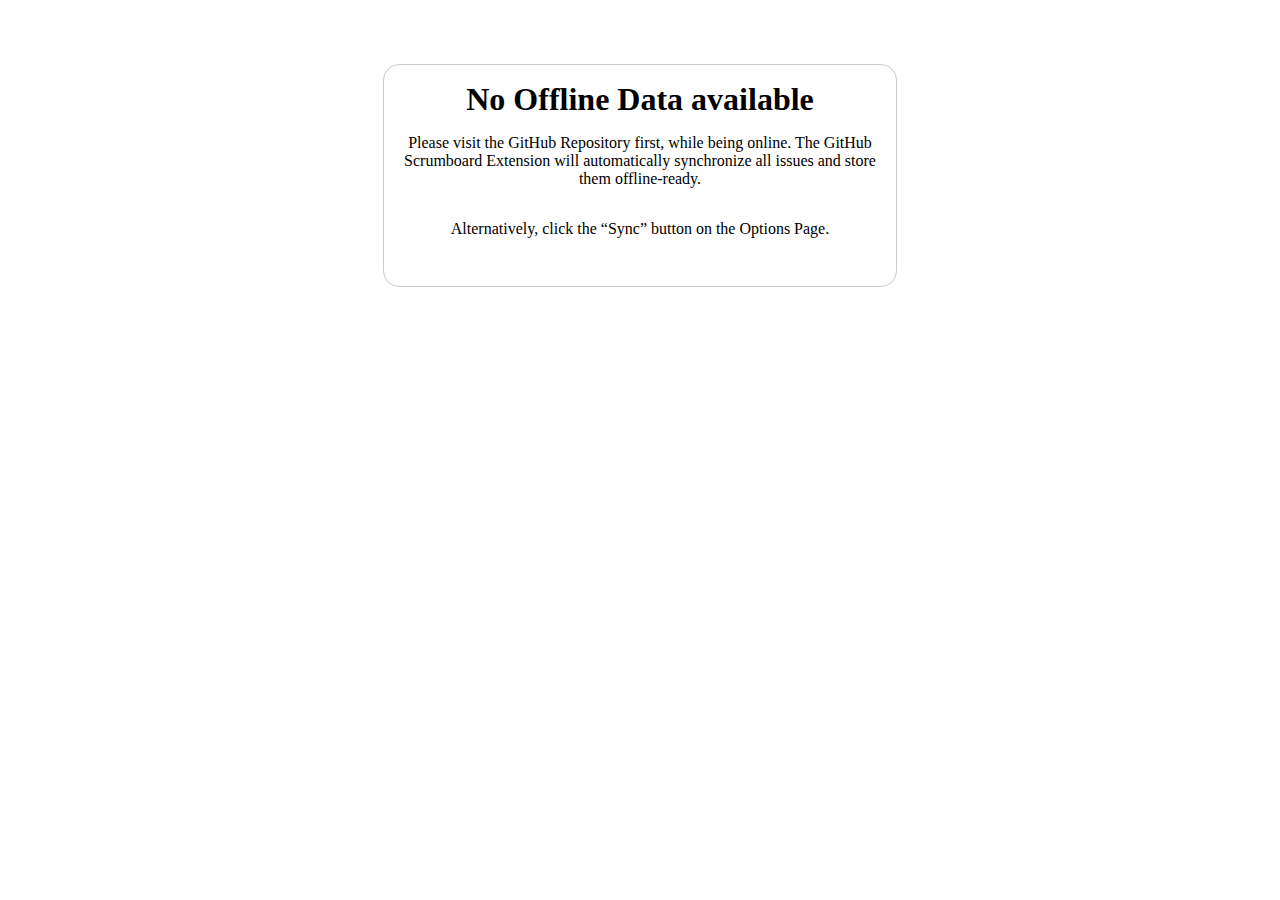
==== chrome/offline/index.html @ d23db315 ":unicorn: Online and Offline Support" ====
<!DOCTYPE html>
<html>
	<head>
		<title>Offline Scrumboard</title>
		<link rel="stylesheet" href="./offline.css">
	</head>
	<body>
		<main>
			<fieldset>
				<h3>No Offline Data available</h3>
				<div>
					Please visit the GitHub Repository first, while being online.
					The GitHub Scrumboard Extension will automatically synchronize
					all issues and store them offline-ready.
				</div>
				<div>
					Alternatively, click the <q>Sync</q> button on the Options Page.
				</div>
			</fieldset>
		</main>
		<script type="module" src="./offline.mjs"></script>
	</body>
</html>
---- chrome/offline/offline.css ----
fieldset {
	display: block;
	position: relative;
	width: 480px;
	margin: 64px auto 64px auto;
	padding: 16px;
	border: 1px solid #cccccc;
	border-radius: 16px;
}

fieldset > h3 {
	display: block;
	margin: 0px 0px 16px 0px;
	padding: 0px;
	font-size: 2em;
	font-weight: bold;
	text-align: center;
}

fieldset div {
	display: block;
	margin: 0px 0px 16px 0px;
	text-align: center;
}

fieldset div:last-of-type {
	margin-top: 32px;
	margin-bottom: 32px;
}



/*
 * SCRUMBOARD STYLES
 */

github-scrumboard {
	display: flex;
	position: static;
	flex-flow: row nowrap;
	width: 100%;
	height: 100%;
	min-height: 32px;
	max-height: 100vh;
	border: 1px solid #cccccc;
	border-radius: 8px 8px 8px 8px;
	overflow: hidden;
}

github-scrumboard > github-scrumboard-column {
	display: block;
	position: relative;
	flex: 1;
	border: 1px solid #cccccc;
	text-align: center;
}

github-scrumboard-column > h2 {
	display: block;
	margin: 0px;
	padding: 8px 0px;
	border-bottom: 1px solid #cccccc;
}

github-scrumboard-stack {
	display: block;
	width: 100%;
	height: 100%;
	overflow: auto;
}

github-scrumboard-issue {
	display: block;
	position: relative;
	margin: 4px;
	padding: 8px;
	border: 1px solid #cccccc;
	border-radius: 4px;
	text-align: left;
	min-height: calc(5em  + 8px);
	max-height: calc(10em + 8px);
	transition: background 250ms ease-out;
	overflow: hidden;
	cursor: drag;
}

github-scrumboard-issue:hover {
	background: #e1e4e8;
}

github-scrumboard-issue > a {
	display: block;
	width: auto;
	height: 32px;
	vertical-align: top;
}

github-scrumboard-issue > figure {
	display: block;
	position: absolute;
	width: auto;
	height: 32px;
	top: 0px;
	right: 0px;
	bottom: auto;
	left: auto;
	margin: 0px;
	padding: 0px;
	text-align: right;
	vertical-align: top;
}

github-scrumboard-issue > figure > img {
	display: inline-block;
	margin: 0px 4px 0px 0px;
	vertical-align: top;
	border: 1px solid transparent;
	border-radius: 4px;
}

github-scrumboard-issue > figure > img:last-child {
	margin-right: 0px;
}
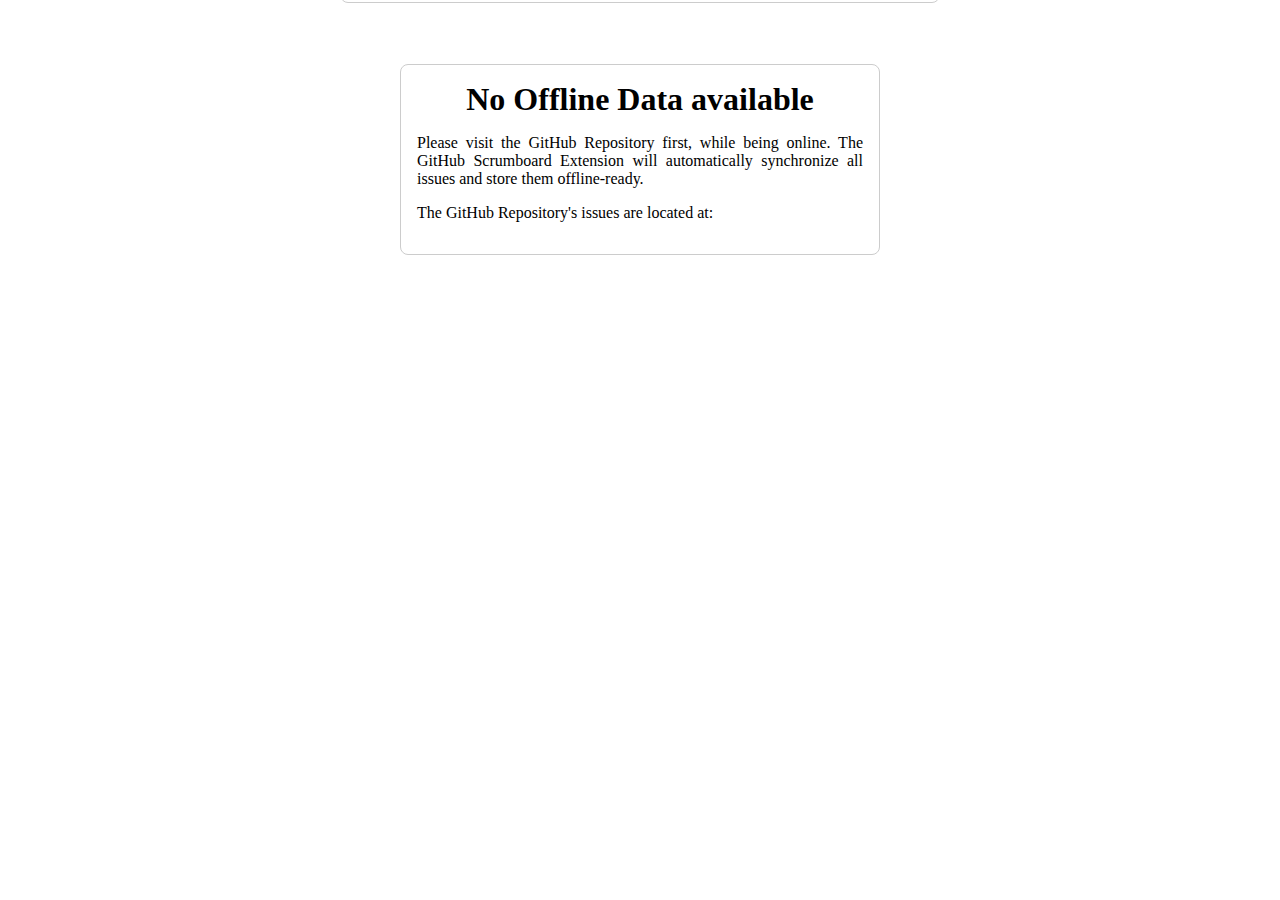
==== commit 9090839b: ":rocket: Improvements and better UX" ====
--- a/chrome/offline/index.html
+++ b/chrome/offline/index.html
@@ -14,10 +14,17 @@
 					all issues and store them offline-ready.
 				</div>
 				<div>
-					Alternatively, click the <q>Sync</q> button on the Options Page.
+					The GitHub Repository's issues are located at:<br>
+					<a href="#" target="_blank"></a>
 				</div>
 			</fieldset>
 		</main>
+		<dialog>
+			<article>
+				<h3>Issue Title</h3>
+				<button>X</button>
+			</article>
+		</dialog>
 		<script type="module" src="./offline.mjs"></script>
 	</body>
 </html>
--- a/chrome/offline/offline.css
+++ b/chrome/offline/offline.css
@@ -1,3 +1,9 @@
+
+body {
+	margin: 0px;
+	padding: 0px;
+	font-size: 16px;
+}
 
 fieldset {
 	display: block;
@@ -6,7 +12,12 @@
 	margin: 64px auto 64px auto;
 	padding: 16px;
 	border: 1px solid #cccccc;
-	border-radius: 16px;
+	border-radius: 8px;
+	box-sizing: border-box;
+}
+
+fieldset a {
+	color: #22ccff;
 }
 
 fieldset > h3 {
@@ -21,12 +32,148 @@
 fieldset div {
 	display: block;
 	margin: 0px 0px 16px 0px;
+	text-align: justify;
+}
+
+dialog {
+	display: block;
+	position: fixed;
+	width: 100vw;
+	height: 100vh;
+	top: 0px;
+	right: 0px;
+	bottom: 0px;
+	left: 0px;
+	margin: 0px;
+	padding: 0px;
+	background: rgba(0,0,0,0.75);
+	box-sizing: border-box;
+	z-index: 1024;
+	transform: translate(0%, -100vh);
+	transition: all 250ms ease-out;
+}
+
+dialog[open] {
+	transform: translate(0%, 0%);
+}
+
+dialog > article {
+	display: block;
+	position: relative;
+	width: 600px;
+	height: 100vh;
+	margin: 0px auto 0px auto;
+	padding: 16px;
+	font-family: "-apple-system","BlinkMacSystemFont","Segoe UI","Helvetica","Arial","sans-serif","Apple Color Emoji","Segoe UI Emoji";
+	font-size: 16px;
+	color: #222222;
+	background: #ffffff;
+	border: 1px solid #cccccc;
+	border-radius: 8px;
+	box-sizing: border-box;
+	overflow: hidden auto;
+}
+
+dialog > article h3 {
+	display: block;
+	width: calc(100% - 32px);
+	margin: 0px 0px 16px 0px;
+	padding: 0px;
+	font-size: 32px;
+	font-weight: 500;
+	line-height: 32px;
 	text-align: center;
-}
-
-fieldset div:last-of-type {
-	margin-top: 32px;
-	margin-bottom: 32px;
+	text-transform: uppercase;
+	white-space: pre;
+	box-sizing: border-box;
+	overflow: hidden;
+}
+
+dialog > article h4 {
+	margin: 0px 0px 16px 0px;
+	padding: 0px;
+	font-size: 1.25em;
+	font-weight: 500;
+	line-height: 1.25em;
+}
+
+dialog > article button {
+	display: block;
+	position: absolute;
+	top: 16px;
+	right: 16px;
+	bottom: auto;
+	left: auto;
+	cursor: pointer;
+}
+
+dialog > article section {
+	display: block;
+	margin: 2em 0px 2em 0px;
+	padding: 1em;
+	border: 1px solid #cccccc;
+	border-radius: 6px;
+}
+
+dialog > article section:first-of-type {
+	margin-top: 0px;
+}
+
+dialog > article section:last-of-type {
+	margin-bottom: 0px;
+}
+
+dialog > article a {
+	color: #22ccff;
+}
+
+dialog > article pre {
+	margin: 1em 0px;
+	padding: 16px;
+	font-size: 85%;
+	line-height: 1.45;
+	background: #f6f8fa;
+	border-radius: 6px;
+	white-space: pre;
+	overflow: auto;
+}
+
+dialog > article code {
+	display: inline;
+	margin: 0px;
+	padding: 0.2em 0.4em;
+	background: rgba(27,31,35,0.05);
+	border-radius: 6px;
+}
+
+dialog > article pre code {
+	margin: 0px;
+	padding: 0px;
+	overflow: visible;
+	line-height: inherit;
+	background: transparent;
+	border: none;
+	border-radius: none;
+}
+
+dialog > article p {
+	margin: 0px 0px 16px 0px;
+}
+
+dialog > article ul {
+	margin: 16px 0px;
+	padding: 0px;
+	list-style: none;
+}
+
+dialog > article ul li {
+	margin: 0px;
+	padding: 0px;
+}
+
+dialog > article ul li:before {
+	display: inline;
+	content: '-';
 }
 
 
@@ -40,11 +187,10 @@
 	position: static;
 	flex-flow: row nowrap;
 	width: 100%;
-	height: 100%;
-	min-height: 32px;
-	max-height: 100vh;
+	height: 100vh;
 	border: 1px solid #cccccc;
 	border-radius: 8px 8px 8px 8px;
+	box-sizing: border-box;
 	overflow: hidden;
 }
 
@@ -58,15 +204,18 @@
 
 github-scrumboard-column > h2 {
 	display: block;
-	margin: 0px;
-	padding: 8px 0px;
+	height: 40px;
+	line-height: 40px;
+	margin: 0px;
+	padding: 0px;
 	border-bottom: 1px solid #cccccc;
+	vertical-align: middle;
 }
 
 github-scrumboard-stack {
 	display: block;
 	width: 100%;
-	height: 100%;
+	height: calc(100% - 42px);
 	overflow: auto;
 }
 
@@ -74,7 +223,7 @@
 	display: block;
 	position: relative;
 	margin: 4px;
-	padding: 8px;
+	padding: 4px;
 	border: 1px solid #cccccc;
 	border-radius: 4px;
 	text-align: left;
@@ -89,8 +238,9 @@
 	background: #e1e4e8;
 }
 
-github-scrumboard-issue > a {
-	display: block;
+github-scrumboard-issue a {
+	display: block;
+	color: #22ccff;
 	width: auto;
 	height: 32px;
 	vertical-align: top;
@@ -123,3 +273,18 @@
 	margin-right: 0px;
 }
 
+
+
+/*
+ * DARK THEME
+ */
+
+body[data-theme="dark"] {
+	color: #ffffff;
+	background: #222222;
+}
+
+body[data-theme="dark"] github-scrumboard-issue:hover {
+	background: #444444;
+}
+
